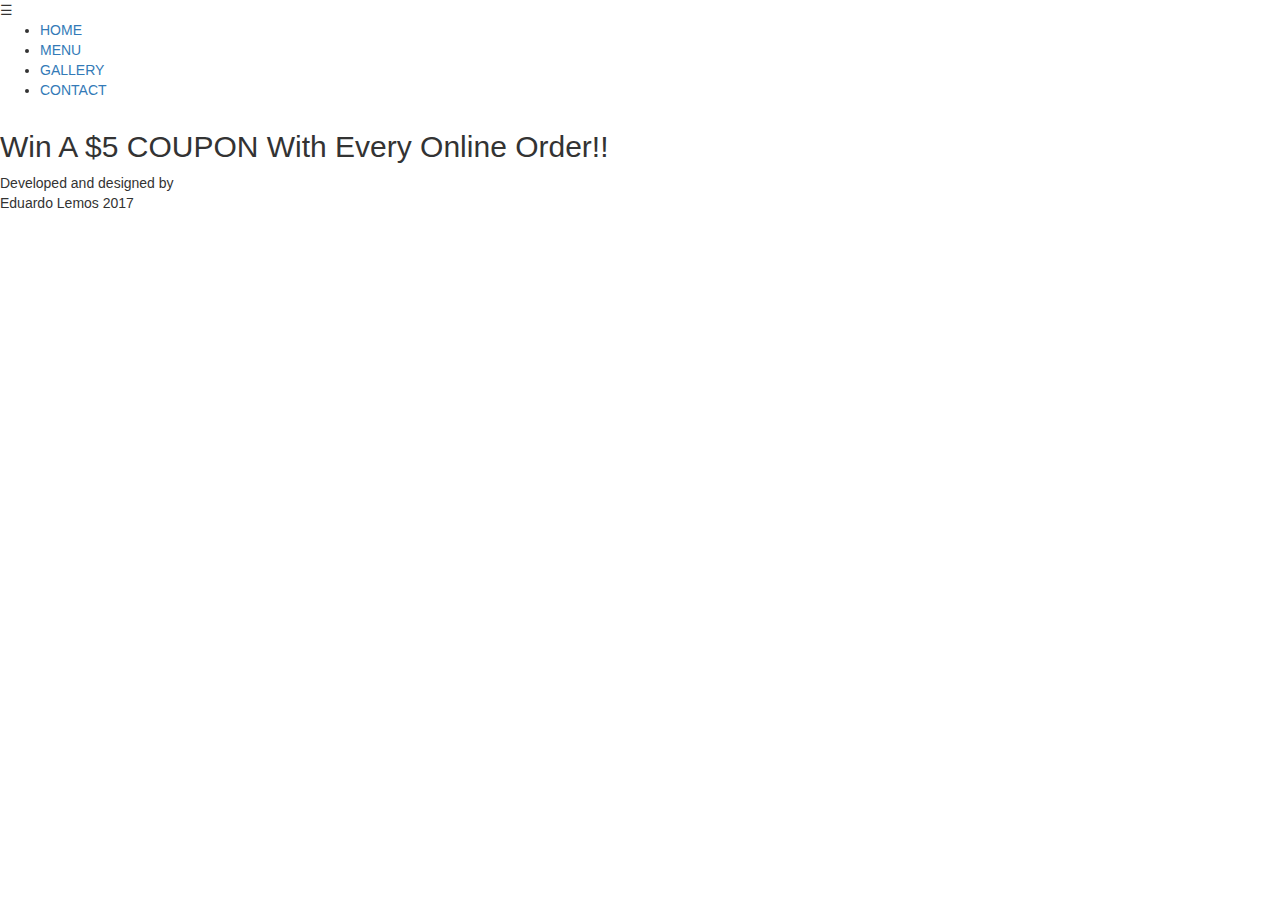
==== gallery.html @ d7cb76e8 "Add files via upload" ====
<html>
  <head>
    <meta charset="utf-8">
    <meta name="viewport" content="width=device-width, initial-scale=1.0">
    <title>Restaurant</title>
    <meta name="description" content="...">
    <meta name="keywords" content="..., ...">
    <!-- Stylesheet -->
    <link rel="stylesheet" href="https://maxcdn.bootstrapcdn.com/bootstrap/3.3.7/css/bootstrap.min.css">
    <link rel="stylesheet" href="https://maxcdn.bootstrapcdn.com/font-awesome/4.7.0/css/font-awesome.min.css">
    <link rel="stylesheet" href="./css/index.css">
  </head>

<!--Body/Header Start-->

<body>
  <header id="main-header">
    <nav class="nav">
      <div class="wrapper">
        <div id="toggle-menu" style="text-align:left">☰</div>
        <!--<h1 id="slogan" style="color:gray"><u>Restaurant Plaza</u></h1>-->
        <ul class="menu">
          <li class="nav-main" data-id="#home"><a href="index.html">HOME</a></li>
          <li class="nav-main" data-id="#about"><a href="menu.html">MENU</a></li>
          <li class="nav-main" data-id="#skill"><a href="gallery.html">GALLERY</a></li>
          <li class="nav-main" data-id="#portfolio"><a href="contact.html">CONTACT</a></li>
        </ul>
        <div class="overlay"></div>
      </div>
    </nav>
  </header>
  <!-- End Header -->

  <!-- Gallery -->
  <section id="gallery" class="page-section">
    <div class="wrapper">
      <h2>Win A $5 COUPON With Every Online Order!!</h2>
    </div>
  </section>
  <!-- End Gallery -->

  <!-- Footer -->
  <footer class="footer">
    <div class="wrapper">
      <div class="footer--catchphrase">Developed and designed by</div>
      <div class="footer--name">Eduardo Lemos 2017</div>
    </div>
  </footer>

  <!-- Scripts -->
  <script src="https://ajax.googleapis.com/ajax/libs/jquery/3.2.1/jquery.min.js"></script>
  <script src="./js/menu.js"></script>
  <script src="./js/carousel.js"></script>
  </body>
</html>
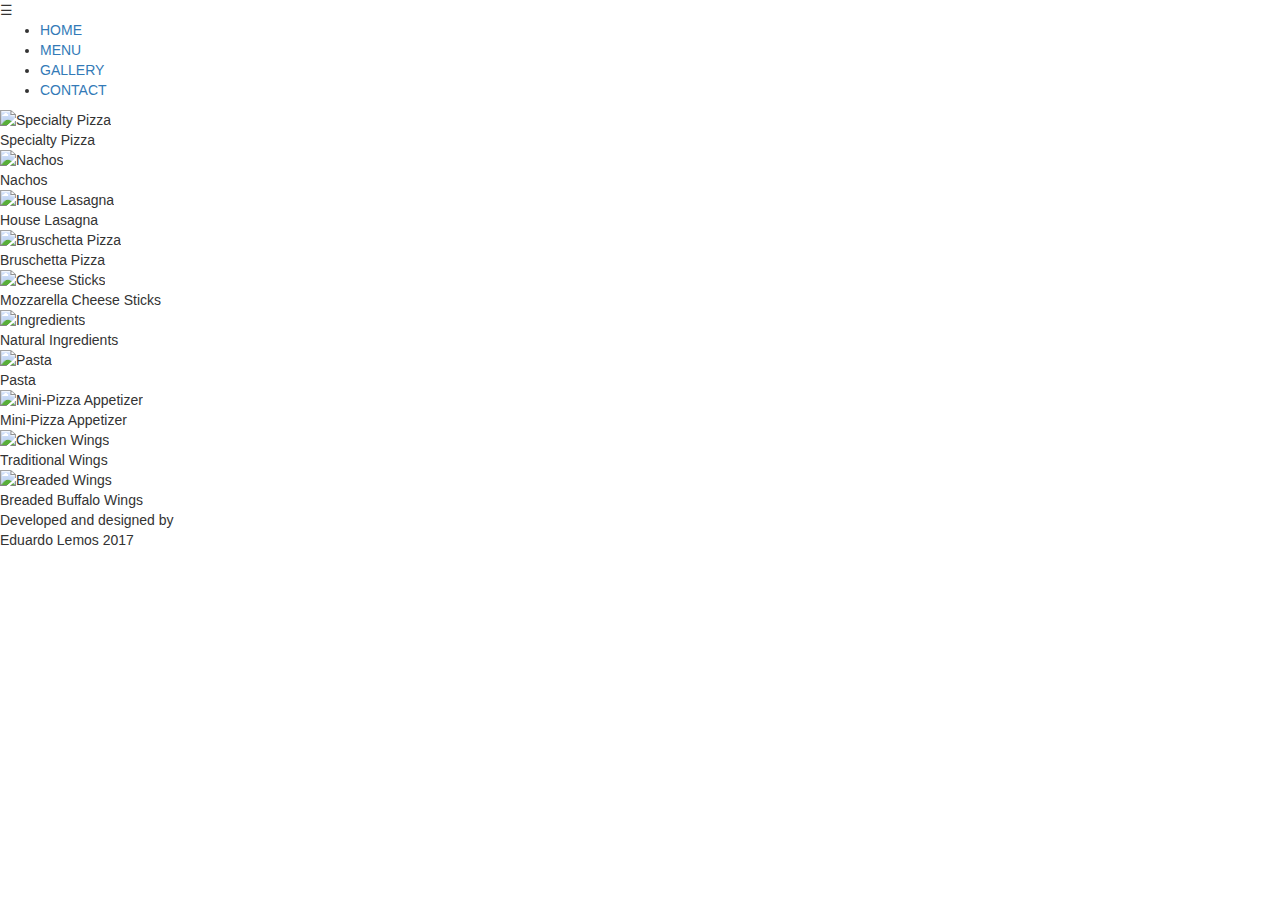
==== commit 39c59146: "Update gallery.html" ====
--- a/gallery.html
+++ b/gallery.html
@@ -34,7 +34,78 @@
   <!-- Gallery -->
   <section id="gallery" class="page-section">
     <div class="wrapper">
-      <h2>Win A $5 COUPON With Every Online Order!!</h2>
+      <figure class="gallery__item">
+      <img src="./img/item0.jpg" alt="Specialty Pizza" class="gallery__image">
+      <figcaption class="gallery__image-caption">
+        Specialty Pizza
+      </figcaption>
+    </figure>
+
+
+    <figure class="gallery__item">
+     <img src="./img/item1.jpg" alt="Nachos" class="gallery__image">
+       <figcaption class="gallery__image-caption">
+        Nachos
+      </figcaption>
+    </figure>
+
+    <figure class="gallery__item">
+    <img src="./img/item2.jpg" alt="House Lasagna" class="gallery__image">
+    <figcaption class="gallery__image-caption">
+      House Lasagna
+    </figcaption>
+  </figure>
+
+  <figure class="gallery__item">
+   <img src="./img/item3.jpg" alt="Bruschetta Pizza" class="gallery__image">
+     <figcaption class="gallery__image-caption">
+      Bruschetta Pizza
+    </figcaption>
+  </figure>
+
+    <figure class="gallery__item">
+     <img src="./img/item4.jpg" alt="Cheese Sticks" class="gallery__image">
+       <figcaption class="gallery__image-caption">
+        Mozzarella Cheese Sticks
+      </figcaption>
+    </figure>
+
+    <figure class="gallery__item">
+     <img src="./img/item5.jpg" alt="Ingredients" class="gallery__image">
+       <figcaption class="gallery__image-caption">
+        Natural Ingredients
+      </figcaption>
+    </figure>
+
+
+    <figure class="gallery__item">
+     <img src="./img/item6.jpg" alt="Pasta" class="gallery__image">
+       <figcaption class="gallery__image-caption">
+        Pasta
+      </figcaption>
+    </figure>
+
+
+    <figure class="gallery__item">
+     <img src="./img/item7.jpg" alt="Mini-Pizza Appetizer" class="gallery__image">
+       <figcaption class="gallery__image-caption">
+        Mini-Pizza Appetizer
+      </figcaption>
+    </figure>
+
+     <figure class="gallery__item">
+     <img src="./img/item8.jpg" alt="Chicken Wings" class="gallery__image">
+       <figcaption class="gallery__image-caption">
+        Traditional Wings
+      </figcaption>
+    </figure>
+
+     <figure class="gallery__item">
+     <img src="./img/item9.jpg" alt="Breaded Wings" class="gallery__image">
+       <figcaption class="gallery__image-caption">
+        Breaded Buffalo Wings
+      </figcaption>
+    </figure>
     </div>
   </section>
   <!-- End Gallery -->
